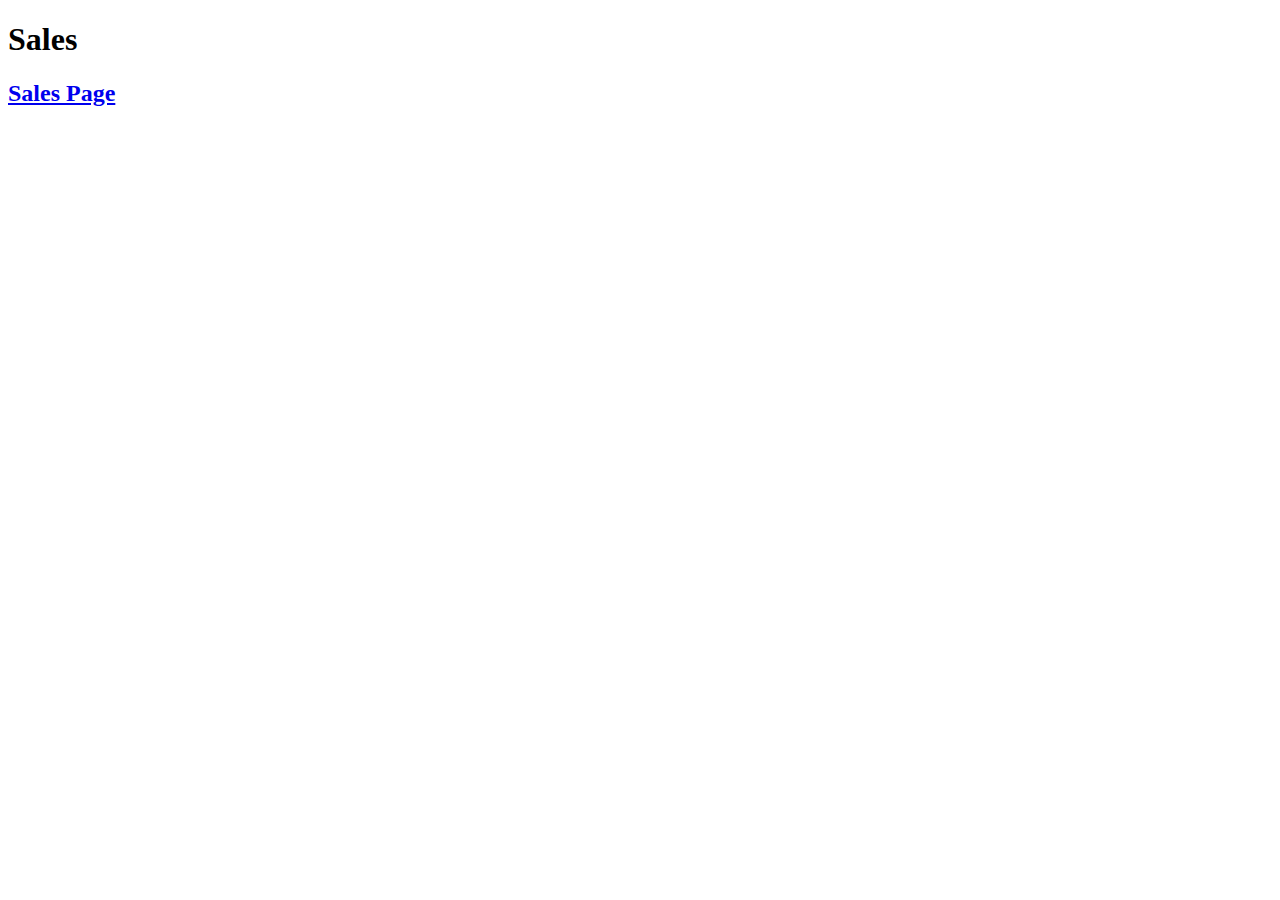
==== sales.html @ eaed8f75 "Changed stuff." ====
<!DOCTYPE html>
<html lang="en">
<head>
  <title>Cookie Stand</title>
  <link rel="stylesheet" href="css/reset.css">
  <link rel="stylesheet" href="css/style.css">
  <link rel="preconnect" href="https://fonts.googleapis.com">
  <link rel="preconnect" href="https://fonts.gstatic.com" crossorigin>
  <link href="https://fonts.googleapis.com/css2?family=Poppins&display=swap" rel="stylesheet">
  <link href="https://fonts.googleapis.com/css2?family=Archivo&display=swap" rel="stylesheet">
</head>
<body>
  <header>
    <h1>Sales</h1>
    <nav>
      <h2><a href="sales.html">Sales Page</a></h2>
    </nav>
  </header>

  <main>

  </main>
  <script src="js/app.js"></script>
</body>
</html>
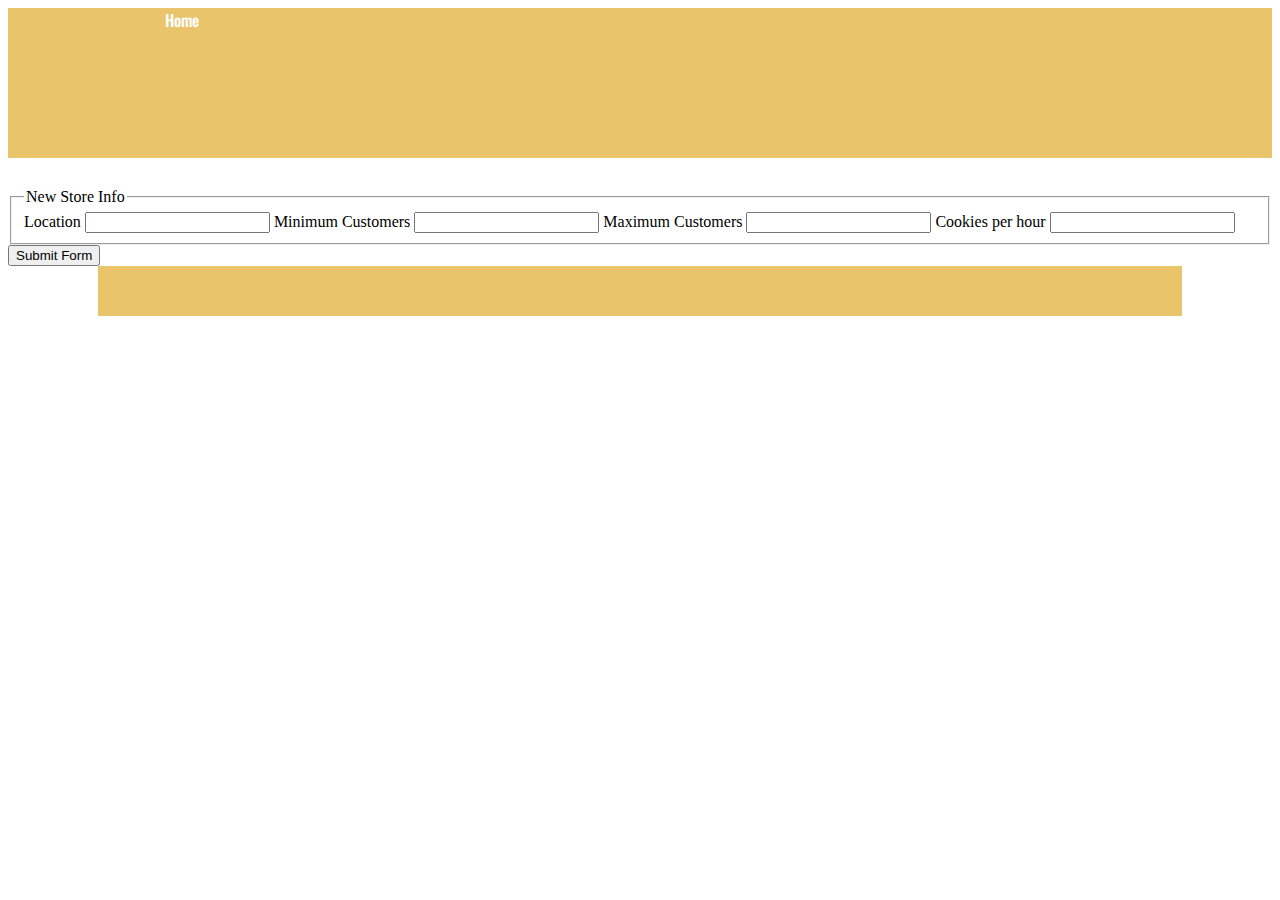
==== commit 150798b5: "Got some stuff here." ====
--- a/sales.html
+++ b/sales.html
@@ -1,25 +1,39 @@
 <!DOCTYPE html>
 <html lang="en">
 <head>
-  <title>Cookie Stand</title>
-  <link rel="stylesheet" href="css/reset.css">
+  <title>Sales Sheet</title>
   <link rel="stylesheet" href="css/style.css">
-  <link rel="preconnect" href="https://fonts.googleapis.com">
-  <link rel="preconnect" href="https://fonts.gstatic.com" crossorigin>
-  <link href="https://fonts.googleapis.com/css2?family=Poppins&display=swap" rel="stylesheet">
-  <link href="https://fonts.googleapis.com/css2?family=Archivo&display=swap" rel="stylesheet">
+  <link href="https://fonts.googleapis.com/css2?family=Oswald:wght@300&display=swap" rel="stylesheet">
+  <style>
+    @import url('https://fonts.googleapis.com/css2?family=Koulen&display=swap');
+    </style>
 </head>
 <body>
   <header>
-    <h1>Sales</h1>
-    <nav>
-      <h2><a href="sales.html">Sales Page</a></h2>
-    </nav>
+    <nav><a href="index.html">Home</a></nav>
   </header>
+  <main id="stores">
+    <table id="table"></table>
+  </main>
 
-  <main>
+    <fieldset>
+      <legend>New Store Info</legend>
+      <label for="location">Location</label>
+      <input id="location" type="text" Location="location">
+  
+      <label for="min">Minimum Customers</label>
+      <input id="min" type="number" name="Minimum Cust. per hour">
+  
+      <label for="max">Maximum Customers</label>
+      <input id="max" type="number" name="Max Cust. per hour">
+  
+      <label for="average">Cookies per hour</label>
+      <input id="average" type="avgCookSales" name="Avg Cust. per hour">
+    </fieldset>
+    <button type="submit" value="Upload Numbers">Submit Form</button>
+  </form>
 
-  </main>
   <script src="js/app.js"></script>
-</body>
-</html>+  </body>
+  <footer></footer>
+  </html>--- a/css/style.css
+++ b/css/style.css
@@ -0,0 +1,154 @@
+body {
+  background-color: #ffffff;
+
+  
+}
+
+h1 {
+  font-family: 'Oswald', sans-serif;
+  background-color: inherit;
+  font-size: 4em;
+  text-align: left;
+  padding-top: 20px;
+  margin-bottom: 30px;
+}
+
+#ffamily {
+  display: flex;
+  justify-content: center;
+  
+}
+
+header {
+  background-color: #e9c46a;
+  height: 150px;
+  margin-bottom: 30px;
+}
+
+nav {
+  width: 950px;
+  margin: auto;
+}
+
+nav img {
+  float: right;
+  margin-top: 15px;
+  margin-right: 10px;
+}
+
+nav ul {
+  display: flex;
+  justify-content: space-around;
+  border: 20px;
+}
+
+nav ul li {
+  margin-top: 20px;
+}
+
+ul {
+  display: flex;
+  justify-content: space-between;
+  border: 20px;
+}
+
+a {
+  font-family: 'Oswald', sans-serif;
+  font-weight: 500;
+  text-decoration: none;
+  color: #ffffff;
+}
+
+main ul {
+  display: flex;
+  justify-content: space-between;
+  margin-top: 50px;
+  margin-bottom: 50px;
+  border: 20px;
+}
+
+h1 {
+  font-size: 40px;
+  font-family: 'Oswald', sans-serif;
+  font-weight: bold;
+  text-align: center;
+  margin-top: 30px;
+  margin-bottom: 15px;
+  color: #e9c46a;
+}
+
+h3 {
+  font-size: 25px;
+  font-family: 'Oswald', sans-serif;
+  font-weight: bold;
+  text-align: center;
+  margin-top: 30px;
+  margin-bottom: 15px;
+  color: #e9c46a;
+}
+
+p {
+  font-size: 18px;
+  font-family: 'Oswald', sans-serif;
+  font-weight: bold;
+  text-align: center;
+  margin-top: 30px;
+  margin-bottom: 15px;
+  color: #ffffff;
+}
+
+
+figcaption {
+ margin-top: 25px;
+}
+
+
+section {
+  background-color: #2a9d8f;
+  padding-top: 30px;
+  padding-bottom: 30px;
+}
+
+#END {
+  color: #e395c1;
+}
+
+#store-profiles * {
+  font-family: 'Oswald', sans-serif;
+  background-color: #ffffff;
+  border: 5px double #e9c46a;
+  padding: 10px;
+}
+
+th {
+  font-weight:900;
+}
+
+td {
+  text-align: center;
+}
+
+li {
+  font-size: 18px;
+  line-height: 120%;
+  font-family: 'Oswald', sans-serif;
+  margin-top: 15px;
+  margin-bottom: 15px;
+  text-align: center;
+  color: #495867;
+}
+
+footer {
+  font-family: 'Oswald', sans-serif;
+  font-size: 1.5em;
+  padding-top: 10px;
+  text-align: center;
+  display: block;
+  margin-left: auto;
+  margin-right: auto;
+  width: 85%;
+  padding-right: 10px;
+  height: 40px;
+  background-color: #e9c46a;
+  color: #F7F7FF;
+}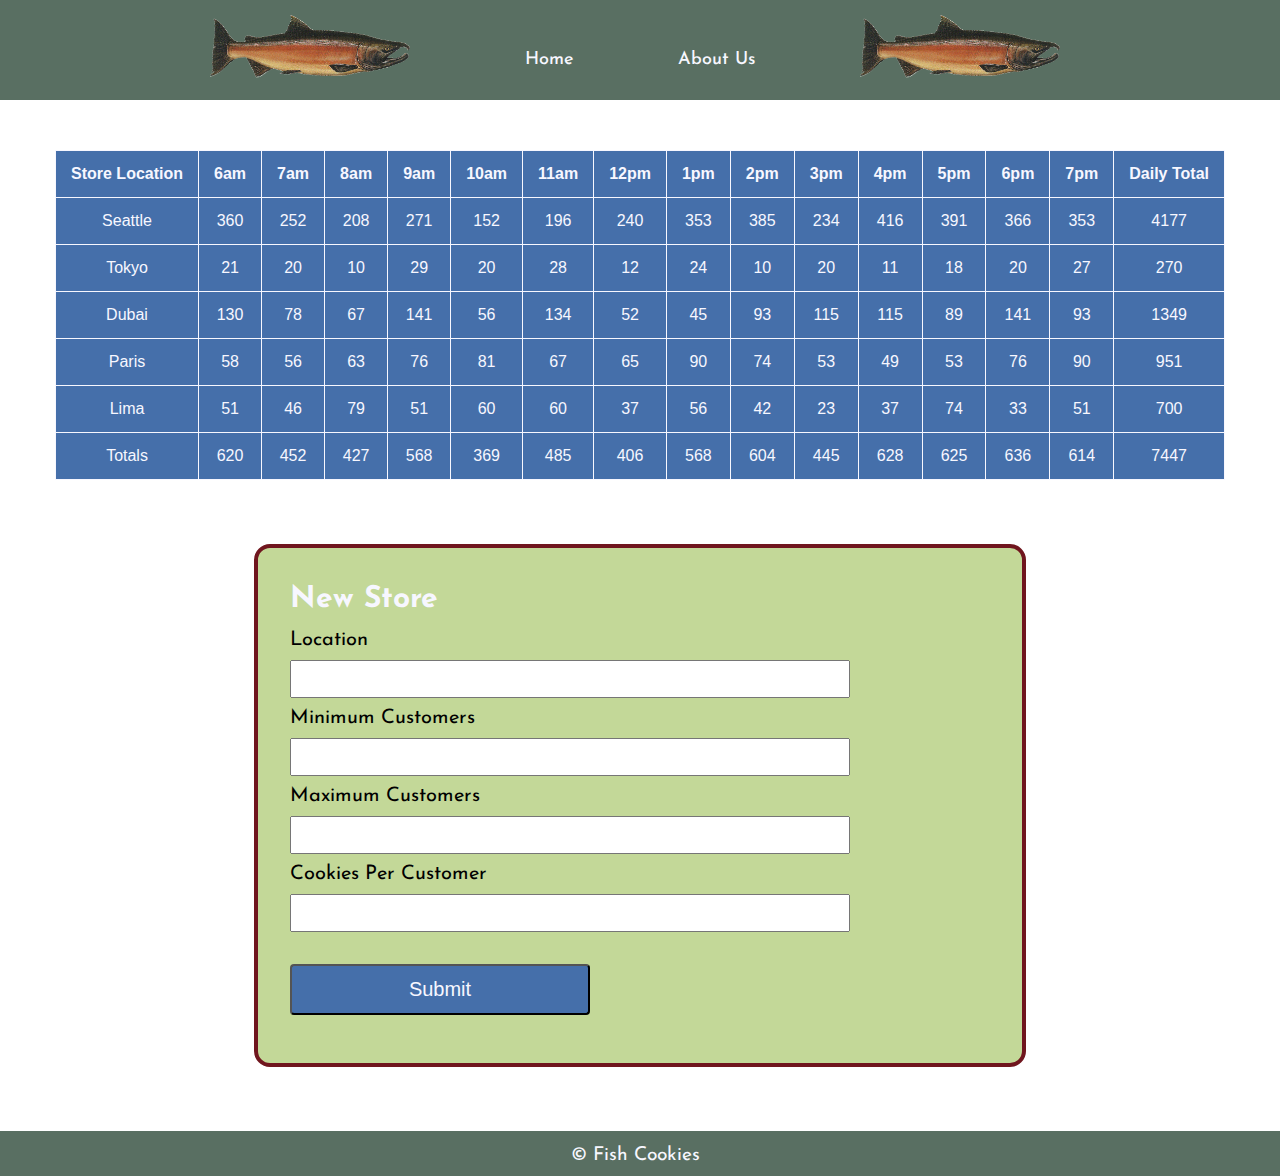
==== commit 99327f8d: "Fixed code. Made things nice." ====
--- a/sales.html
+++ b/sales.html
@@ -1,39 +1,62 @@
 <!DOCTYPE html>
 <html lang="en">
 <head>
-  <title>Sales Sheet</title>
+  <link rel="stylesheet" href="css/reset.css">
   <link rel="stylesheet" href="css/style.css">
-  <link href="https://fonts.googleapis.com/css2?family=Oswald:wght@300&display=swap" rel="stylesheet">
-  <style>
-    @import url('https://fonts.googleapis.com/css2?family=Koulen&display=swap');
-    </style>
+  <link href="https://fonts.googleapis.com/css2?family=Alfa+Slab+One&family=Josefin+Sans:wght@100;200;400;700&display=swap" rel="stylesheet">
+  <title>Fish Cookies</title>
+
 </head>
+
+<header>
+  <nav>
+
+    <ul id="nav-header">
+
+      <img src="img/salmon.png" width="200" height="">
+
+      <li><a href="index.html">Home</a></li>
+      <li><a href="#">About Us</a></li>
+    
+      <img src="img/salmon.png" width="200" height="">
+
+    </ul>
+
+  </nav>
+</header>
+
 <body>
-  <header>
-    <nav><a href="index.html">Home</a></nav>
-  </header>
-  <main id="stores">
-    <table id="table"></table>
-  </main>
+    <main id="table-home">
+      <div id="salestable">
+        <table id="store-profiles"></table>
+      </div>
+    </main>
+
+    <form id="store-form">
 
     <fieldset>
-      <legend>New Store Info</legend>
-      <label for="location">Location</label>
-      <input id="location" type="text" Location="location">
-  
-      <label for="min">Minimum Customers</label>
-      <input id="min" type="number" name="Minimum Cust. per hour">
-  
-      <label for="max">Maximum Customers</label>
-      <input id="max" type="number" name="Max Cust. per hour">
-  
-      <label for="average">Cookies per hour</label>
-      <input id="average" type="avgCookSales" name="Avg Cust. per hour">
+      <legend>New Store</legend>
+      
+      <label for="storeLocation">Location</label>
+      <input id="storeLocation" type="text" Location="storeLocation">
+
+      <label for="minCust">Minimum Customers</label>
+      <input id="minCust" type="number" Location="minCust">
+
+      <label for="maxCust">Maximum Customers</label>
+      <input id="maxCust" type="number" Location="maxCust">
+
+      <label for="avgCookieSale">Cookies Per Customer</label>
+      <input id="avgCookieSale" type="avgCookieSale" Location="avgCookieSale">
     </fieldset>
-    <button type="submit" value="Upload Numbers">Submit Form</button>
+
+    <button type="submit">Submit</button>
+
   </form>
+  <script src="./js/app.js"></script>
 
-  <script src="js/app.js"></script>
   </body>
-  <footer></footer>
-  </html>+
+  <footer>&copy; Fish Cookies</footer>
+
+</html>--- a/css/style.css
+++ b/css/style.css
@@ -1,38 +1,24 @@
 body {
-  background-color: #ffffff;
-
-  
-}
-
-h1 {
-  font-family: 'Oswald', sans-serif;
-  background-color: inherit;
-  font-size: 4em;
-  text-align: left;
-  padding-top: 20px;
+  background-color: #FFFFFF;
+}
+
+/* Navigation Styling */
+
+header {
+  background-color: #596F62;
+  height: 100px;
   margin-bottom: 30px;
 }
 
-#ffamily {
-  display: flex;
-  justify-content: center;
-  
-}
-
-header {
-  background-color: #e9c46a;
-  height: 150px;
-  margin-bottom: 30px;
-}
-
 nav {
-  width: 950px;
+  width: 960px;
   margin: auto;
 }
 
 nav img {
-  float: right;
+  float: left;
   margin-top: 15px;
+  margin-bottom: 15px;
   margin-right: 10px;
 }
 
@@ -43,112 +29,191 @@
 }
 
 nav ul li {
-  margin-top: 20px;
-}
-
-ul {
+  margin-top: 50px;
+}
+
+a {
+  font-family: 'Josefin Sans', sans-serif;
+  font-weight: 500;
+  text-decoration: none;
+  color: #F7F7FF;
+}
+
+a:hover {
+  color: #FFFFFF;
+  text-decoration: underline;
+  transition: 350ms;
+}
+
+#nav-header {
   display: flex;
   justify-content: space-between;
   border: 20px;
-}
-
-a {
-  font-family: 'Oswald', sans-serif;
-  font-weight: 500;
-  text-decoration: none;
-  color: #ffffff;
-}
-
-main ul {
-  display: flex;
+} 
+
+/* Hero Styling */
+
+#familyhero {
+  display: flex;
+  justify-content: center;
+  padding-top: 50px;
+  padding-bottom: 50px;
+}
+
+/* Shopping Section Styling */
+
+ul {
+  display: flex;
+  flex-wrap: wrap;
   justify-content: space-between;
-  margin-top: 50px;
-  margin-bottom: 50px;
-  border: 20px;
-}
-
-h1 {
+  padding-inline-start: 50px;
+  padding-inline-end: 50px;
+  padding-bottom: 100px;
+}
+
+figcaption {
+  margin-top: 25px;
+}
+
+/* Text Styles */
+
+h2 {
   font-size: 40px;
-  font-family: 'Oswald', sans-serif;
+  font-family: 'Josefin Sans', sans-serif;
   font-weight: bold;
   text-align: center;
   margin-top: 30px;
   margin-bottom: 15px;
-  color: #e9c46a;
+  color: #456faa;
 }
 
 h3 {
   font-size: 25px;
-  font-family: 'Oswald', sans-serif;
+  font-family: 'Josefin Sans', sans-serif;
   font-weight: bold;
   text-align: center;
   margin-top: 30px;
   margin-bottom: 15px;
-  color: #e9c46a;
+  color: #160f0f;
 }
 
 p {
   font-size: 18px;
-  font-family: 'Oswald', sans-serif;
+  font-family: 'Josefin Sans', sans-serif;
   font-weight: bold;
   text-align: center;
   margin-top: 30px;
   margin-bottom: 15px;
-  color: #ffffff;
-}
-
-
-figcaption {
- margin-top: 25px;
-}
-
-
-section {
-  background-color: #2a9d8f;
-  padding-top: 30px;
-  padding-bottom: 30px;
-}
-
-#END {
-  color: #e395c1;
-}
-
-#store-profiles * {
-  font-family: 'Oswald', sans-serif;
-  background-color: #ffffff;
-  border: 5px double #e9c46a;
-  padding: 10px;
-}
-
-th {
-  font-weight:900;
-}
-
-td {
-  text-align: center;
+  color: #F7F7FF;
 }
 
 li {
   font-size: 18px;
   line-height: 120%;
-  font-family: 'Oswald', sans-serif;
+  font-family: 'Josefin Sans', sans-serif;
   margin-top: 15px;
   margin-bottom: 15px;
   text-align: center;
   color: #495867;
 }
 
-footer {
-  font-family: 'Oswald', sans-serif;
-  font-size: 1.5em;
-  padding-top: 10px;
-  text-align: center;
-  display: block;
+/* Sales Table */
+
+#salestable * {
+  margin-top: 50px;
   margin-left: auto;
   margin-right: auto;
-  width: 85%;
+  font-family: 'Archivo', sans-serif;
+  background-color: #456faa;
+  border: 1px double #F7F7FF;
+  padding: 15px;
+}
+
+th {
+  color: #F7F7FF;
+  font-family: 'Josefin Sans', sans-serif;
+  font-weight:900;
+}
+
+td {
+  color: #F7F7FF;
+  font-family: 'Josefin Sans', sans-serif;
+  text-align: center;
+}
+
+/* Store Form */
+
+form {
+  font-family: 'Josefin Sans', sans-serif;
+  padding: 2rem;
+  width: 700px;
+  margin: auto;
+  margin-top: 4rem;
+  margin-bottom: 4rem;
+  border-radius: 1rem;
+  background-color: #C3D898;
+  border: 4px solid #70161E;
+}
+
+button {
+  background-color: #456faa;
+  color: #F7F7FF;
+  font-size: 1.25rem;
+  width: 300px;
+  margin-top: 2rem;
+  margin-bottom: 1rem;
+  border-radius: 0.25rem;
+  cursor: pointer;
+  padding: 0.75rem 1.25rem;
+}
+
+fieldset {
+  display: contents;
+  font-family: 'Josefin Sans', sans-serif;
+  font-size: 20px;
+  margin-bottom: 15px;
+  line-height: 200%;
+}
+
+legend {
+  font-family: 'Josefin Sans', sans-serif;
+  font-size: 30px;
+  font-weight: bold;
+  color: #F7F7FF;
+}
+
+input {
+  font-size: 1rem;
+  display: block;
+  box-sizing: border-box;
+  width: 80%;
+  padding: 0.5rem 0.75rem;
+}
+
+
+
+/* FAQ Section */
+
+section {
+  background-color: #70161E;
+  padding-top: 30px;
+  padding-bottom: 30px;
+}
+
+#FAQ {
+  color: #F7F7FF;
+}
+
+
+/* Footer */
+
+footer {
+  font-family: 'Josefin Sans', sans-serif;
+  font-size: 1.2em;
+  padding-top: 15px;
+  text-align: center;
   padding-right: 10px;
-  height: 40px;
-  background-color: #e9c46a;
-  color: #F7F7FF;
-}+  height: 30px;
+  background-color: #596F62;
+  color: #F7F7FF;
+} 